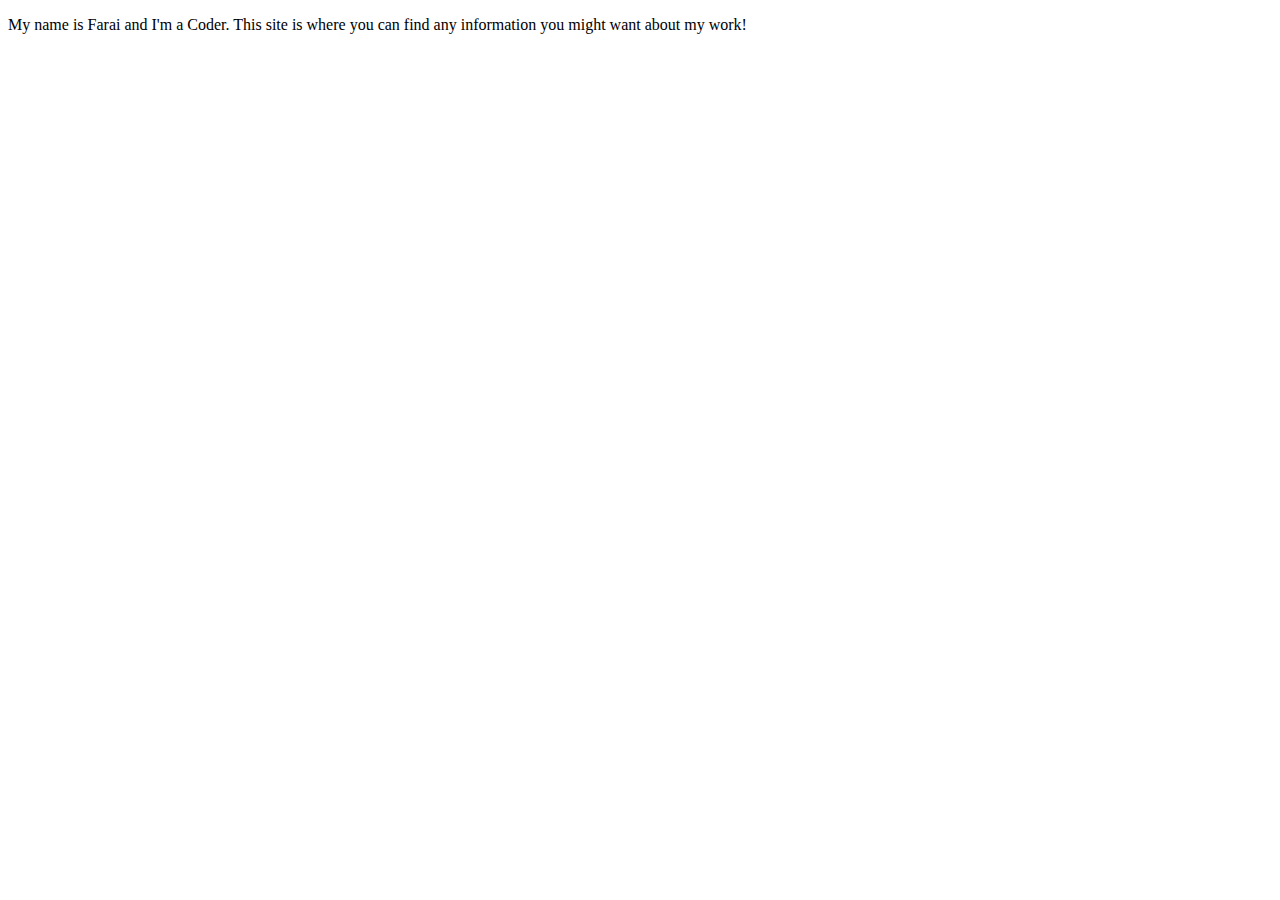
==== index.html @ 99dea32a "Add content to homepage and github page" ====
<!--This will be my personal website. I'm going for a business in the front, party in the back approach.-->
<!--housekeeping-->
<!DOCTYPE html>
<html lang="en">
    <head>
        <title> Farai Jordan | Homepage </title>
        <meta charset="utf-8">
        <link rel="stylesheet" href="style.css">
    </head>
    <body>
<!--nav-->
<!--about-->
        <p>My name is Farai <!--add a tooltip with pronunciation here-->and I'm a Coder. This site is where you can find any information you might want about my work!</p>
<!--large nav choices-->
        <!--options for github, most recent work, work history, and skills-->
<!--direct links to socials-->
        <!--link to github, linked in-->
    </body>
    <footer><!--link to party in the back site--></footer>
</html>
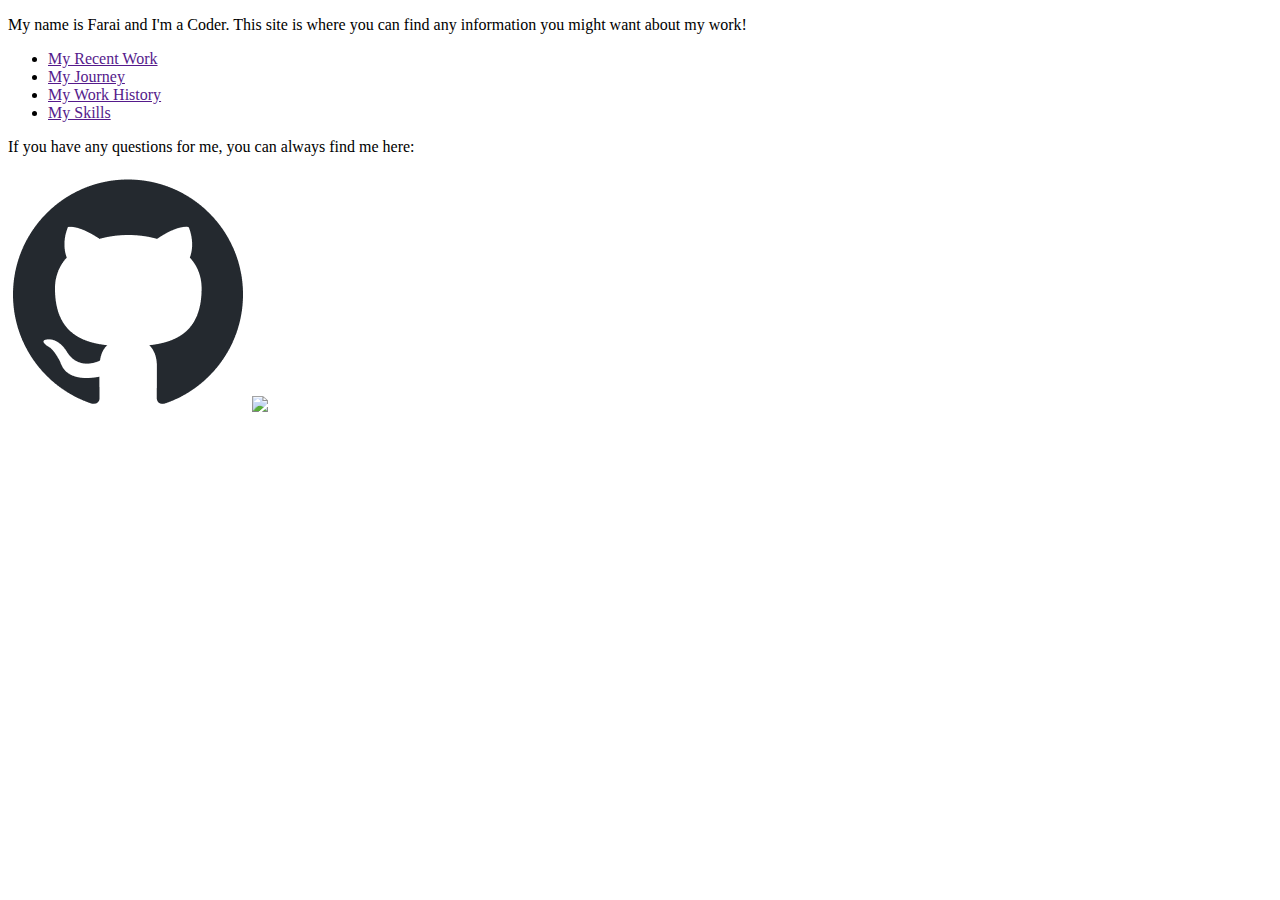
==== commit 8be3d6fe: "Add list of pages and social link (not currently working)" ====
--- a/index.html
+++ b/index.html
@@ -12,9 +12,18 @@
 <!--about-->
         <p>My name is Farai <!--add a tooltip with pronunciation here-->and I'm a Coder. This site is where you can find any information you might want about my work!</p>
 <!--large nav choices-->
-        <!--options for github, most recent work, work history, and skills-->
+        <!--options for development journey, most recent work, work history, and skills-->
+        <ul>
+            <li><a href="">My Recent Work</a></li>
+            <li><a href="">My Journey</a></li>
+            <li><a href="">My Work History</a></li>
+            <li><a href="">My Skills</a></li>
+        </ul>
 <!--direct links to socials-->
+        <p>If you have any questions for me, you can always find me here:</p>
         <!--link to github, linked in-->
+        <img src="./images/github-mark.png" href="https://github.com/fjordan95">
+        <img src="./images/In-Blue-40-Γäó@2x.png" href="www.linkedin.com/in/farai-jordan-186a75233">
     </body>
     <footer><!--link to party in the back site--></footer>
 </html>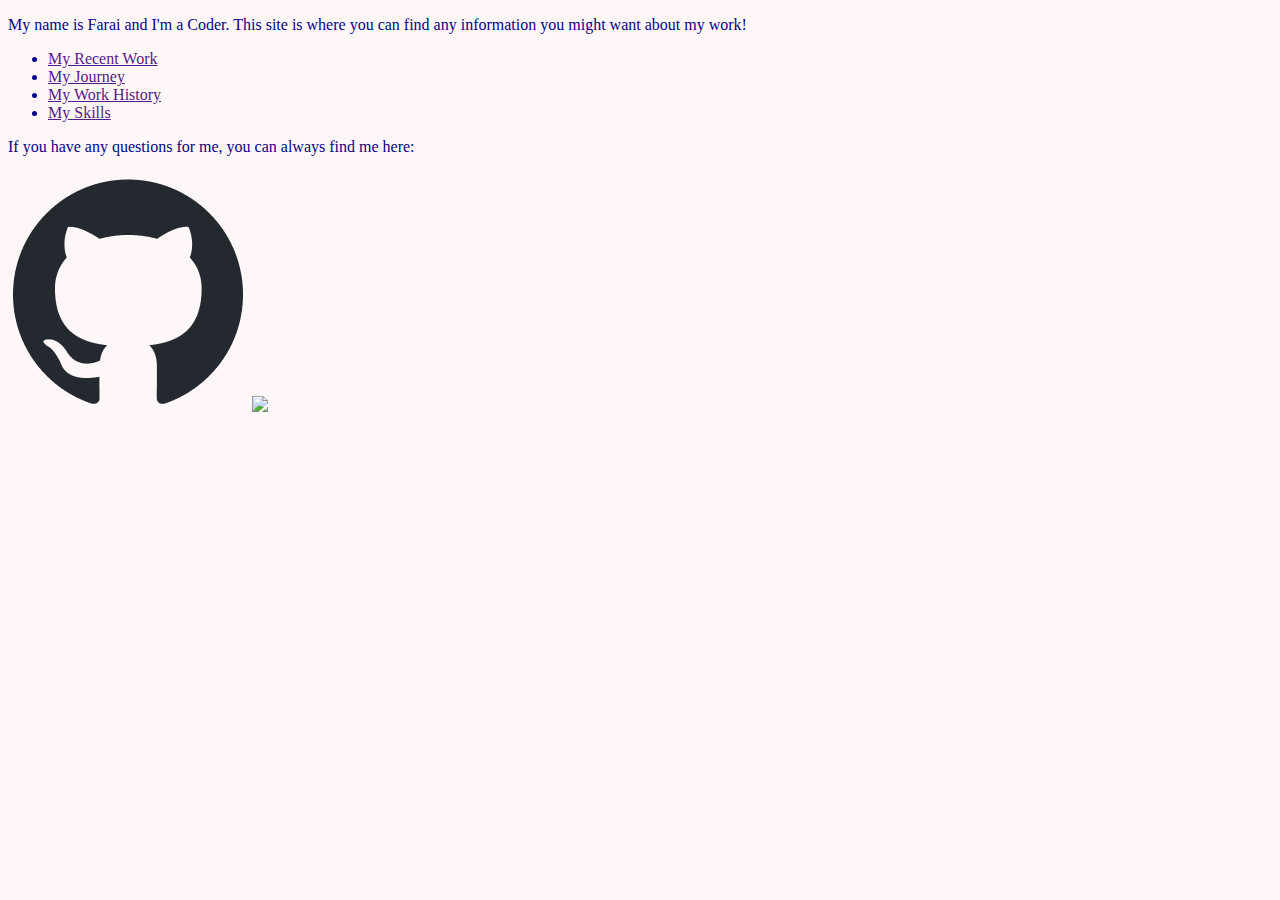
==== commit 3b8bdefb: "Add link to recipes repo in recent work page" ====
--- a/index.html
+++ b/index.html
@@ -22,8 +22,8 @@
 <!--direct links to socials-->
         <p>If you have any questions for me, you can always find me here:</p>
         <!--link to github, linked in-->
-        <img src="./images/github-mark.png" href="https://github.com/fjordan95">
-        <img src="./images/In-Blue-40-Γäó@2x.png" href="www.linkedin.com/in/farai-jordan-186a75233">
+        <a href="https://github.com/fjordan95"><img src="./images/github-mark.png"></a> 
+        <a href="https://www.linkedin.com/in/farai-jordan-186a75233"><img src="./images/In-Blue-40-Γäó@2x.png"></a>
     </body>
     <footer><!--link to party in the back site--></footer>
 </html>--- a/style.css
+++ b/style.css
@@ -0,0 +1,5 @@
+/* background will be FFF7F7, any mats FDD8D8, accents and borders in FDD8D8 or 04048A? */
+html {
+    background-color: #FFF7F7;
+    color: #04048A;
+}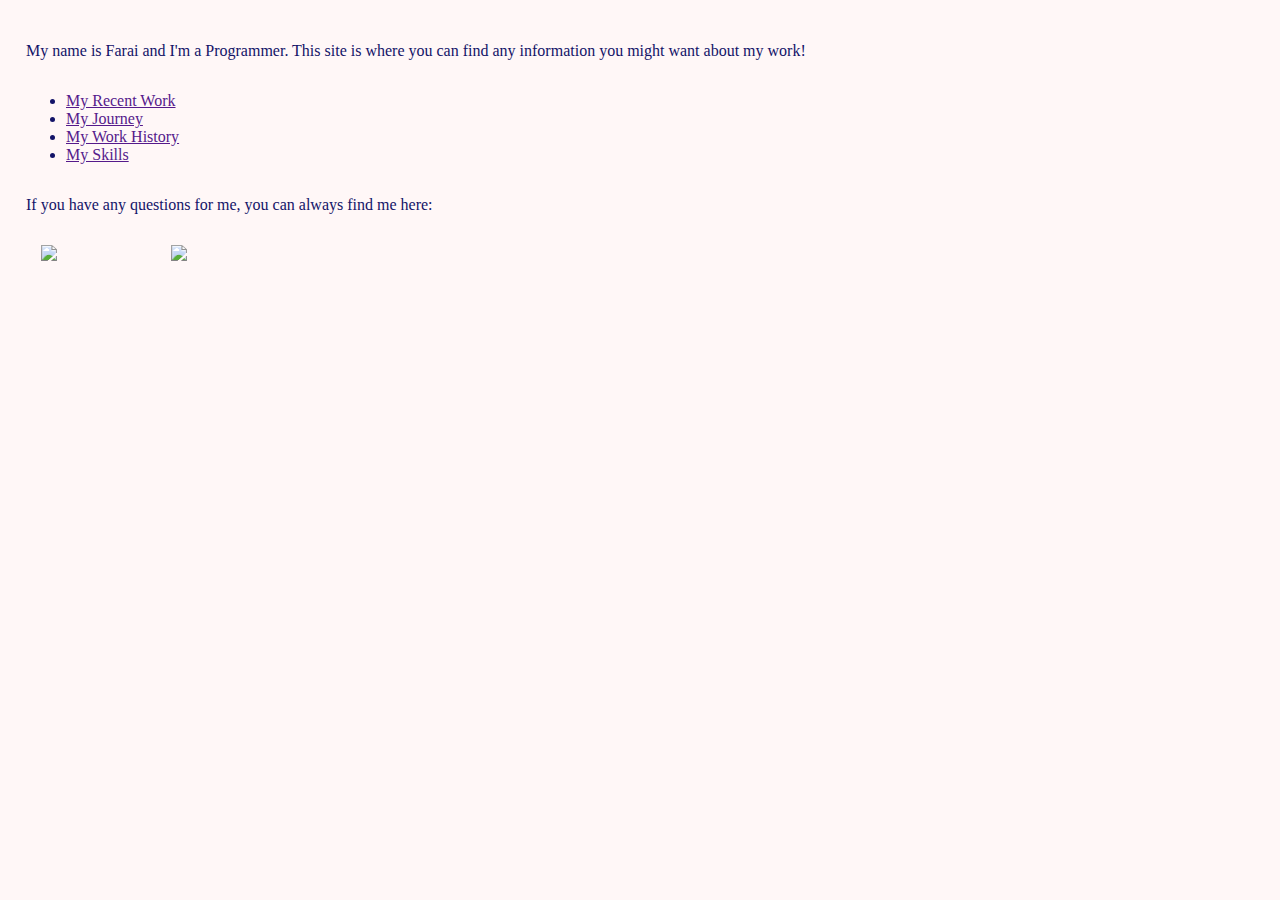
==== commit 4b195fe1: "Change image file types to allow resizing" ====
--- a/index.html
+++ b/index.html
@@ -10,7 +10,7 @@
     <body>
 <!--nav-->
 <!--about-->
-        <p>My name is Farai <!--add a tooltip with pronunciation here-->and I'm a Coder. This site is where you can find any information you might want about my work!</p>
+        <p>My name is Farai <!--add a tooltip with pronunciation here-->and I'm a Programmer. This site is where you can find any information you might want about my work!</p>
 <!--large nav choices-->
         <!--options for development journey, most recent work, work history, and skills-->
         <ul>
@@ -20,10 +20,15 @@
             <li><a href="">My Skills</a></li>
         </ul>
 <!--direct links to socials-->
+    
         <p>If you have any questions for me, you can always find me here:</p>
         <!--link to github, linked in-->
-        <a href="https://github.com/fjordan95"><img src="./images/github-mark.png"></a> 
-        <a href="https://www.linkedin.com/in/farai-jordan-186a75233"><img src="./images/In-Blue-40-Γäó@2x.png"></a>
+        <div  class="contact">
+            
+        <a href="https://github.com/fjordan95" class="socials"><img src="./images/github-mark.svg"></a> 
+        <a href="https://www.linkedin.com/in/farai-jordan-186a75233" class="socials"><img src="./images/In-Blue-40-Γäó@2x.png"></a>
+
+    </div>
     </body>
     <footer><!--link to party in the back site--></footer>
 </html>--- a/style.css
+++ b/style.css
@@ -1,5 +1,24 @@
 /* background will be FFF7F7, any mats FDD8D8, accents and borders in FDD8D8 or 04048A? */
 html {
     background-color: #FFF7F7;
-    color: #04048A;
+    color: #131368;
+}
+
+body {
+    display: flex;
+    flex-direction: column;
+    margin: 16px;
+    padding: 10px;
+}
+
+.contact {
+    display: flex;
+    flex-direction: row;
+    justify-content: left;
+
+}
+
+.socials {
+    width: 100px;
+    margin: 15px;
 }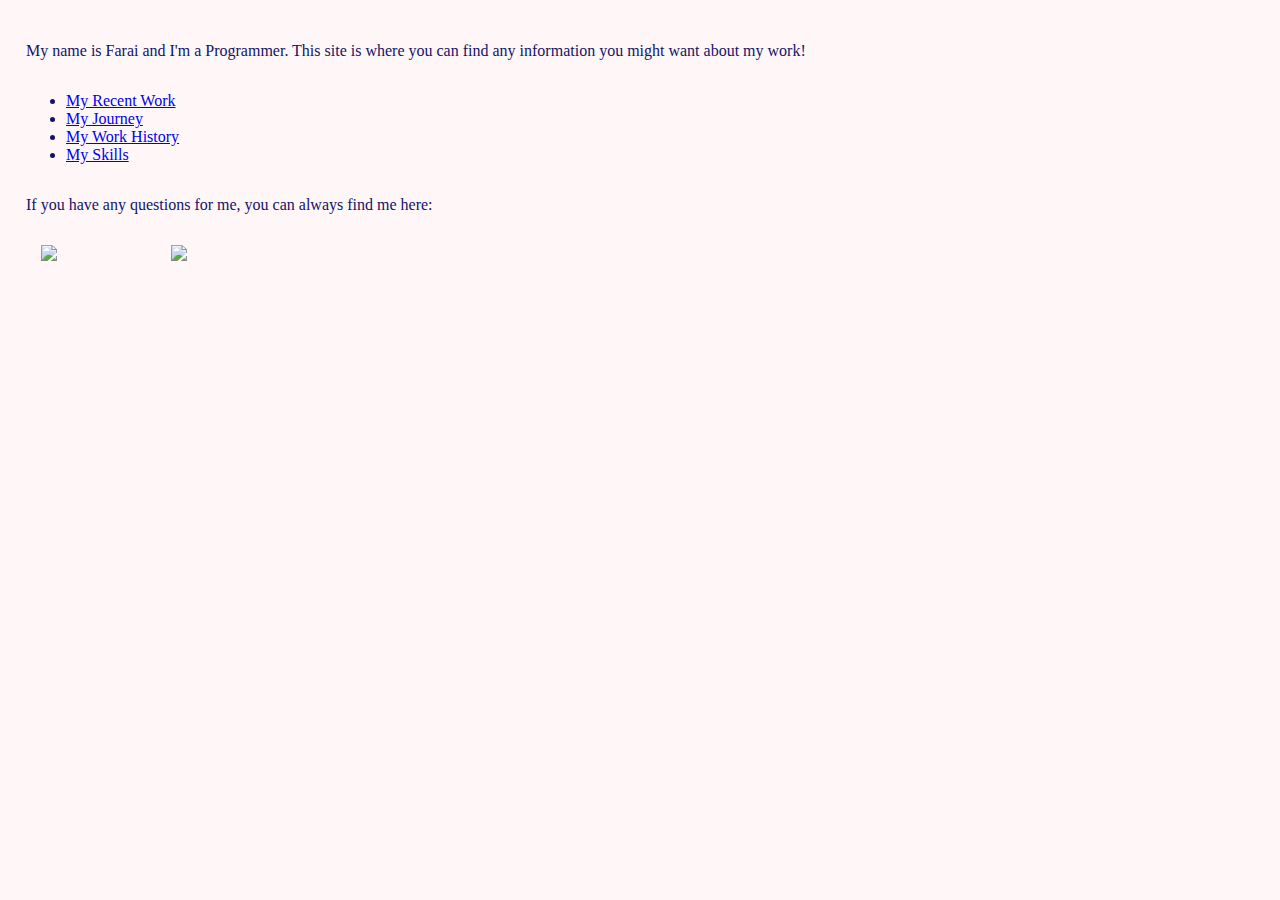
==== commit 0f54eeee: "Add links to info pages" ====
--- a/index.html
+++ b/index.html
@@ -14,10 +14,10 @@
 <!--large nav choices-->
         <!--options for development journey, most recent work, work history, and skills-->
         <ul>
-            <li><a href="">My Recent Work</a></li>
-            <li><a href="">My Journey</a></li>
-            <li><a href="">My Work History</a></li>
-            <li><a href="">My Skills</a></li>
+            <li><a href="./recent-work.html">My Recent Work</a></li>
+            <li><a href="./my-journey">My Journey</a></li>
+            <li><a href="./work-history.html">My Work History</a></li>
+            <li><a href="./skills.html">My Skills</a></li>
         </ul>
 <!--direct links to socials-->
     
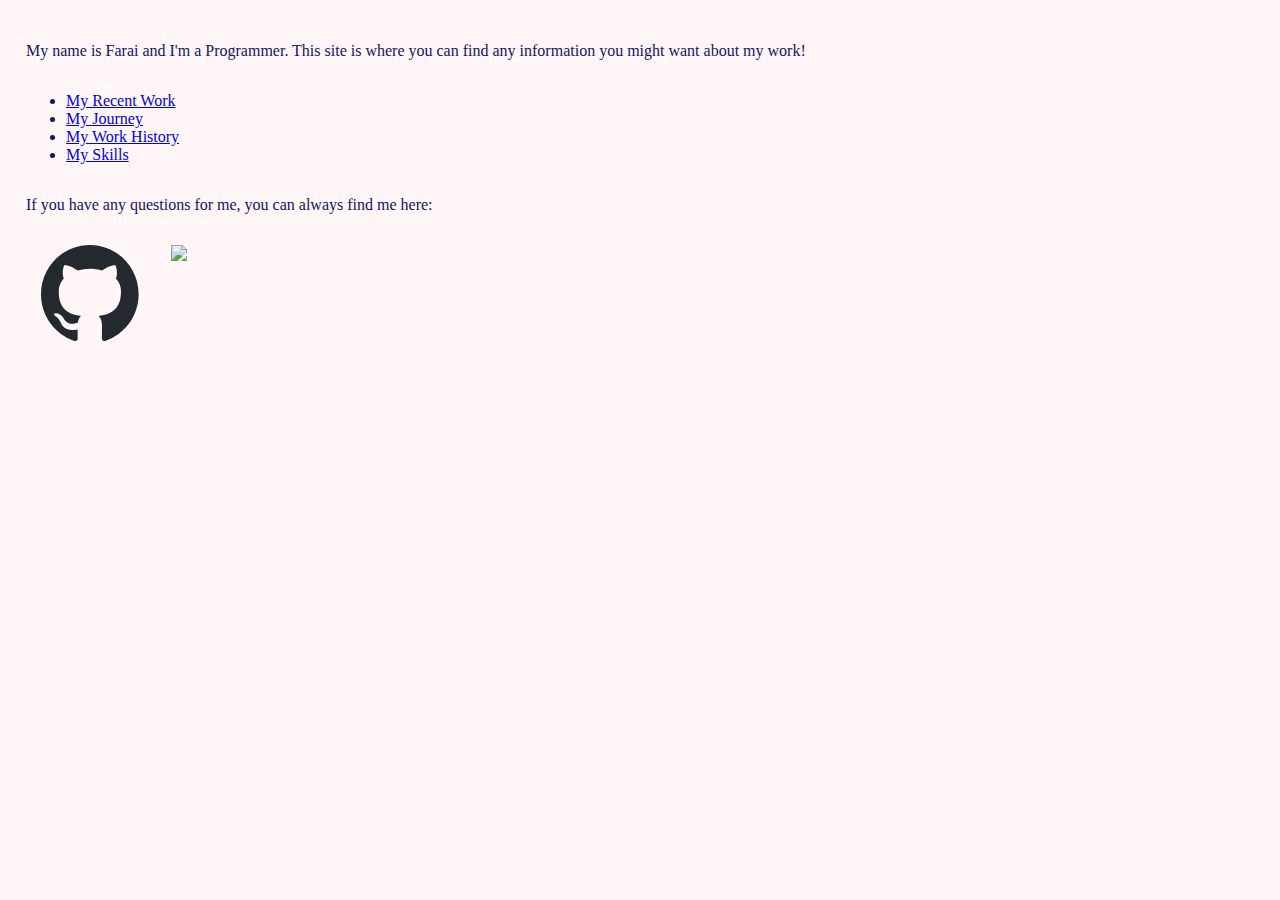
==== commit 33550ce6: "Adjust LinkedIn logo height to match GitHub" ====
--- a/index.html
+++ b/index.html
@@ -26,7 +26,7 @@
         <div  class="contact">
             
         <a href="https://github.com/fjordan95" class="socials"><img src="./images/github-mark.svg"></a> 
-        <a href="https://www.linkedin.com/in/farai-jordan-186a75233" class="socials"><img src="./images/In-Blue-40-Γäó@2x.png"></a>
+        <a href="https://www.linkedin.com/in/farai-jordan-186a75233" class="socials"><img src="./images/In-Blue-40-Γäó@2x.png" style="height:100px"></a>
 
     </div>
     </body>
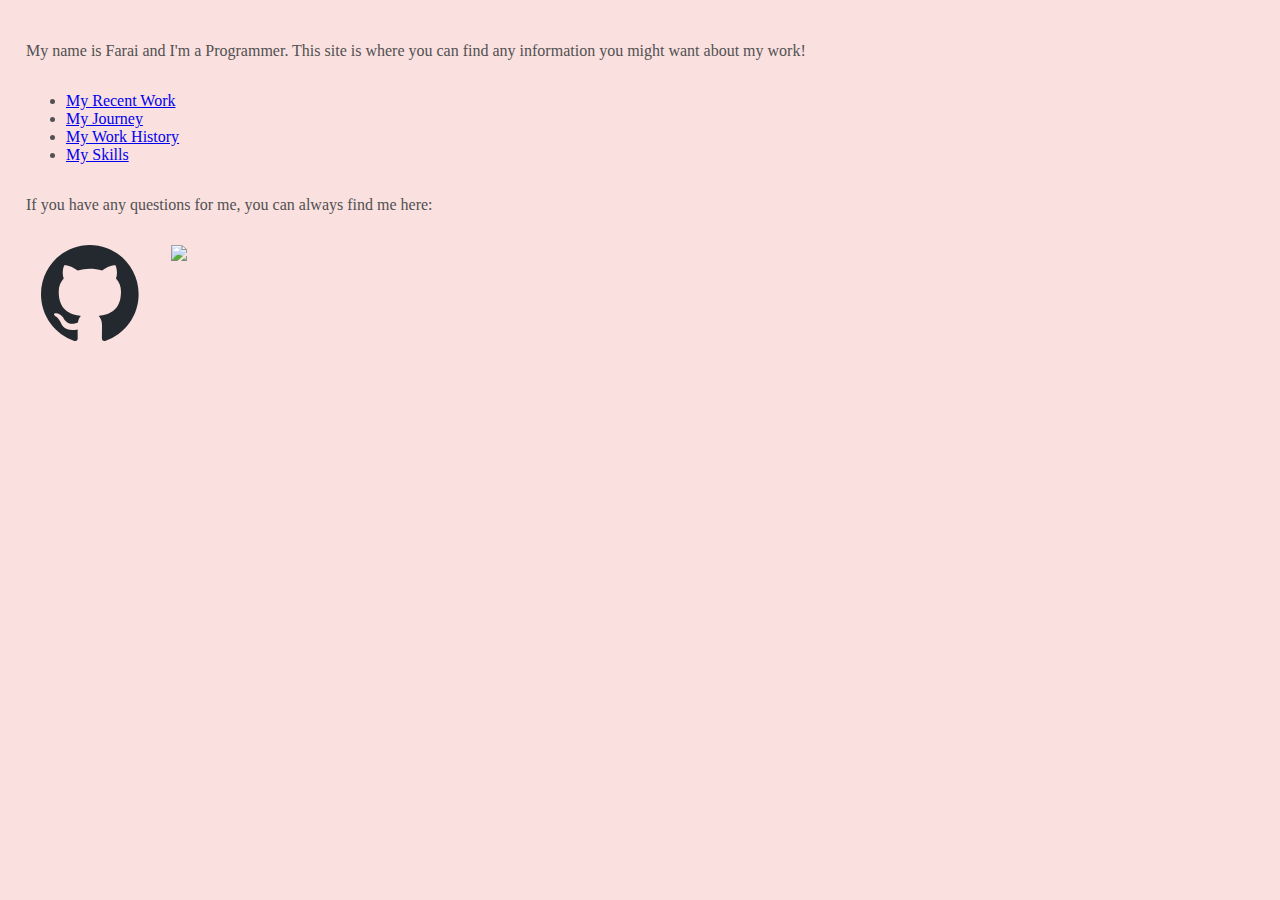
==== commit a089f85a: "Add draft to my-journey, and probably some other things" ====
--- a/index.html
+++ b/index.html
@@ -15,7 +15,7 @@
         <!--options for development journey, most recent work, work history, and skills-->
         <ul>
             <li><a href="./recent-work.html">My Recent Work</a></li>
-            <li><a href="./my-journey">My Journey</a></li>
+            <li><a href="./my-journey.html">My Journey</a></li>
             <li><a href="./work-history.html">My Work History</a></li>
             <li><a href="./skills.html">My Skills</a></li>
         </ul>
--- a/style.css
+++ b/style.css
@@ -1,7 +1,7 @@
-/* background will be FFF7F7, any mats FDD8D8, accents and borders in FDD8D8 or 04048A? */
+/* background will be #fae1df, any mats #515052 or #e63462, borders? #fe5f55 and accents#b9f18c? */
 html {
-    background-color: #FFF7F7;
-    color: #131368;
+    background-color: #fae1df;
+    color: #515052;
 }
 
 body {
